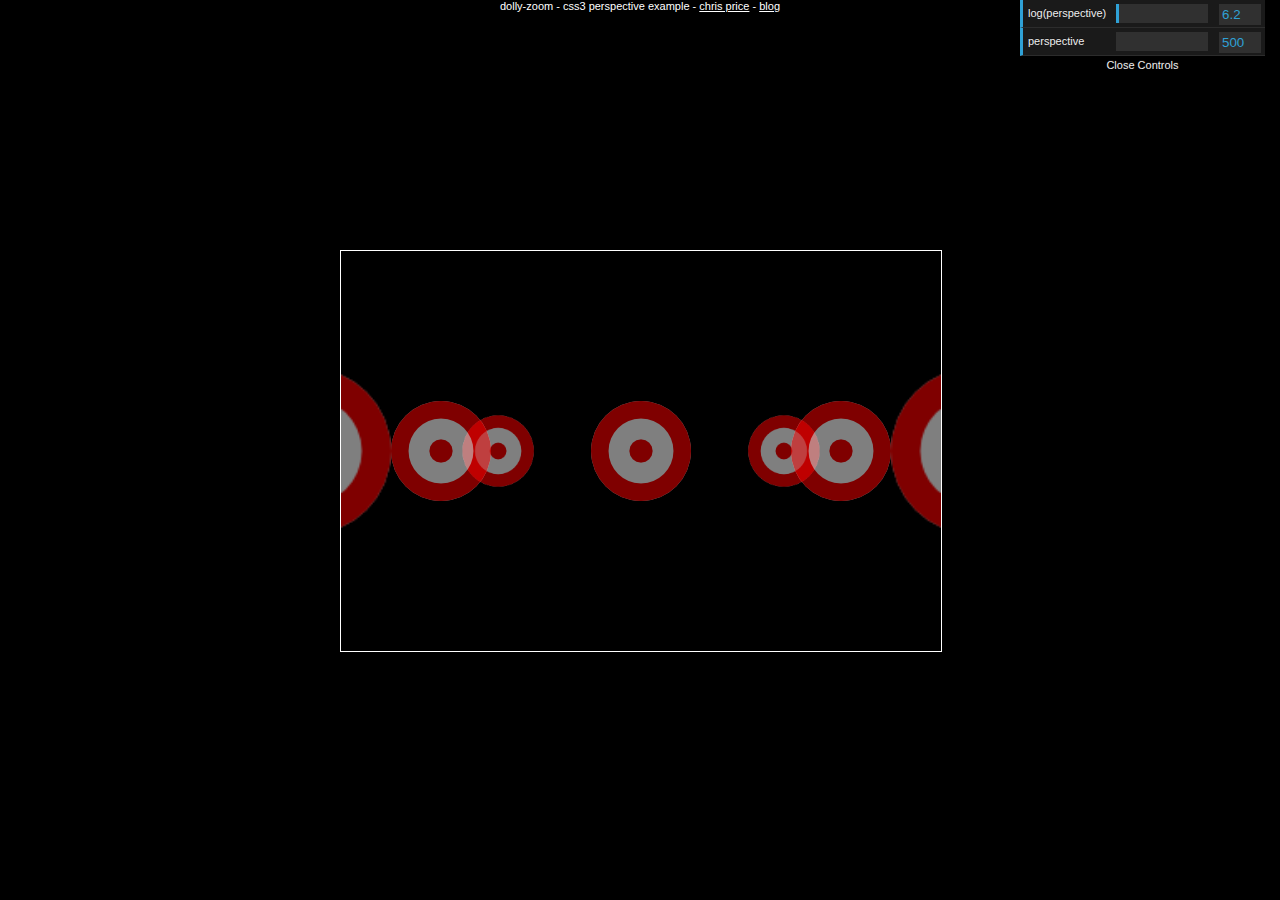
==== css3.htm @ ef3a8e5e "initial commit" ====
<!doctype html5>
<html lang="en">
<head>
<style>

#container {
	position: absolute;
	top: 50%;
	left: 50%;
	width: 600px;
	height: 400px;
	margin-left: -300px;
	margin-top: -200px;
	-webkit-perspective: 1000px;
	border: 1px solid white;
	overflow: hidden;
}

#container img {
	position: absolute;
	top: 50%;
	left: 50%;
	width: 100px;
	height: 100px;
	margin-left: -50px;
	margin-top: -50px;
	opacity: 0.5;
}

#targetFrontLeft {
	-webkit-transform: translate3d(-200px, 0, 200px);
}

#targetFrontRight {
	-webkit-transform: translate3d(200px, 0, 200px);
}

#targetMiddleLeft {
	-webkit-transform: translate3d(-200px, 0, 0);
}

#targetMiddleCenter {
	-webkit-transform: translate3d(0, 0, 0);
}

#targetMiddleRight {
	-webkit-transform: translate3d(200px, 0, 0);
}

#targetBackLeft {
	-webkit-transform: translate3d(-200px, 0, -200px);
}

#targetBackRight {
	-webkit-transform: translate3d(200px, 0, -200px);
}

body {
	background: black;
}

header,footer {
	position: absolute;
	left: 0;
	right: 0;
	text-align: center;
	color: white;
	font: 11px 'Lucida Grande', sans-serif;
}

a {
	color: white;
}

header {
	top: 0;
}

footer {
	bottom: 0;
}
</style>
</head>
<body>
	<header>
		dolly-zoom - css3 perspective example - <a
			href="http://www.github.com/chrisprice" rel="author">chris price</a>
		- <a href="http://www.scottlogic.co.uk/blog/chris">blog</a>
	</header>
	<div id="container">
		<img src="images/noun_project_308.png" id="targetBackLeft"/>
		<img src="images/noun_project_308.png" id="targetBackRight"/>
		<img src="images/noun_project_308.png" id="targetMiddleLeft"/>
		<img src="images/noun_project_308.png" id="targetMiddleCenter"/>
		<img src="images/noun_project_308.png" id="targetMiddleRight"/>
		<img src="images/noun_project_308.png" id="targetFrontLeft"/>
		<img src="images/noun_project_308.png" id="targetFrontRight"/>
	</div>
	<footer></footer>
	<script type="text/javascript" src="js/require.js"
		data-main="js/css3.js"></script>
</body>
</html>
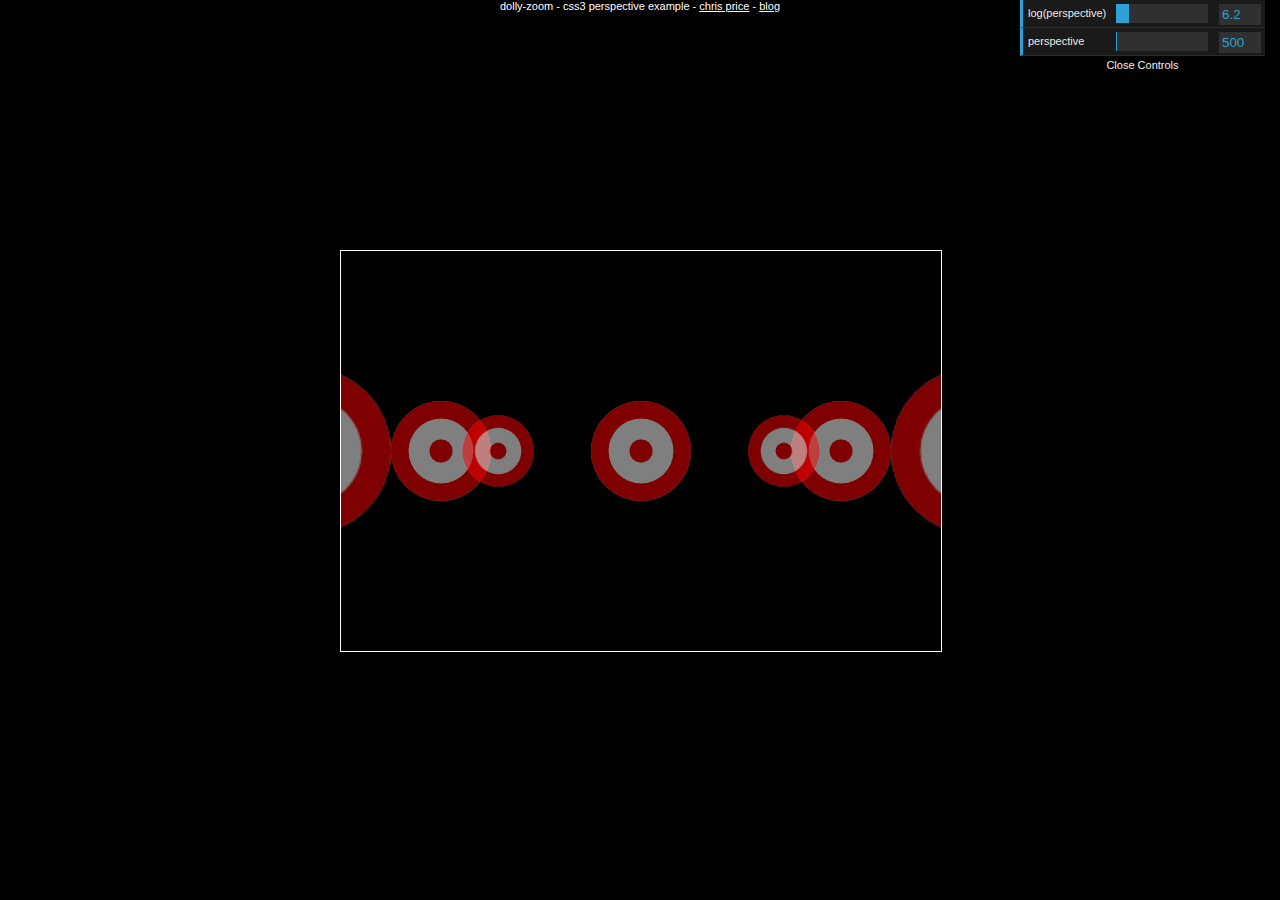
==== commit 0a3b58e2: "move constants into new file. initialize css3 version from constants" ====
--- a/css3.htm
+++ b/css3.htm
@@ -11,7 +11,6 @@
 	height: 400px;
 	margin-left: -300px;
 	margin-top: -200px;
-	-webkit-perspective: 1000px;
 	border: 1px solid white;
 	overflow: hidden;
 }
@@ -25,34 +24,6 @@
 	margin-left: -50px;
 	margin-top: -50px;
 	opacity: 0.5;
-}
-
-#targetFrontLeft {
-	-webkit-transform: translate3d(-200px, 0, 200px);
-}
-
-#targetFrontRight {
-	-webkit-transform: translate3d(200px, 0, 200px);
-}
-
-#targetMiddleLeft {
-	-webkit-transform: translate3d(-200px, 0, 0);
-}
-
-#targetMiddleCenter {
-	-webkit-transform: translate3d(0, 0, 0);
-}
-
-#targetMiddleRight {
-	-webkit-transform: translate3d(200px, 0, 0);
-}
-
-#targetBackLeft {
-	-webkit-transform: translate3d(-200px, 0, -200px);
-}
-
-#targetBackRight {
-	-webkit-transform: translate3d(200px, 0, -200px);
 }
 
 body {
@@ -88,13 +59,13 @@
 		- <a href="http://www.scottlogic.co.uk/blog/chris">blog</a>
 	</header>
 	<div id="container">
-		<img src="images/noun_project_308.png" id="targetBackLeft"/>
-		<img src="images/noun_project_308.png" id="targetBackRight"/>
-		<img src="images/noun_project_308.png" id="targetMiddleLeft"/>
-		<img src="images/noun_project_308.png" id="targetMiddleCenter"/>
-		<img src="images/noun_project_308.png" id="targetMiddleRight"/>
-		<img src="images/noun_project_308.png" id="targetFrontLeft"/>
-		<img src="images/noun_project_308.png" id="targetFrontRight"/>
+		<img src="images/noun_project_308.png"/>
+		<img src="images/noun_project_308.png"/>
+		<img src="images/noun_project_308.png"/>
+		<img src="images/noun_project_308.png"/>
+		<img src="images/noun_project_308.png"/>
+		<img src="images/noun_project_308.png"/>
+		<img src="images/noun_project_308.png"/>
 	</div>
 	<footer></footer>
 	<script type="text/javascript" src="js/require.js"
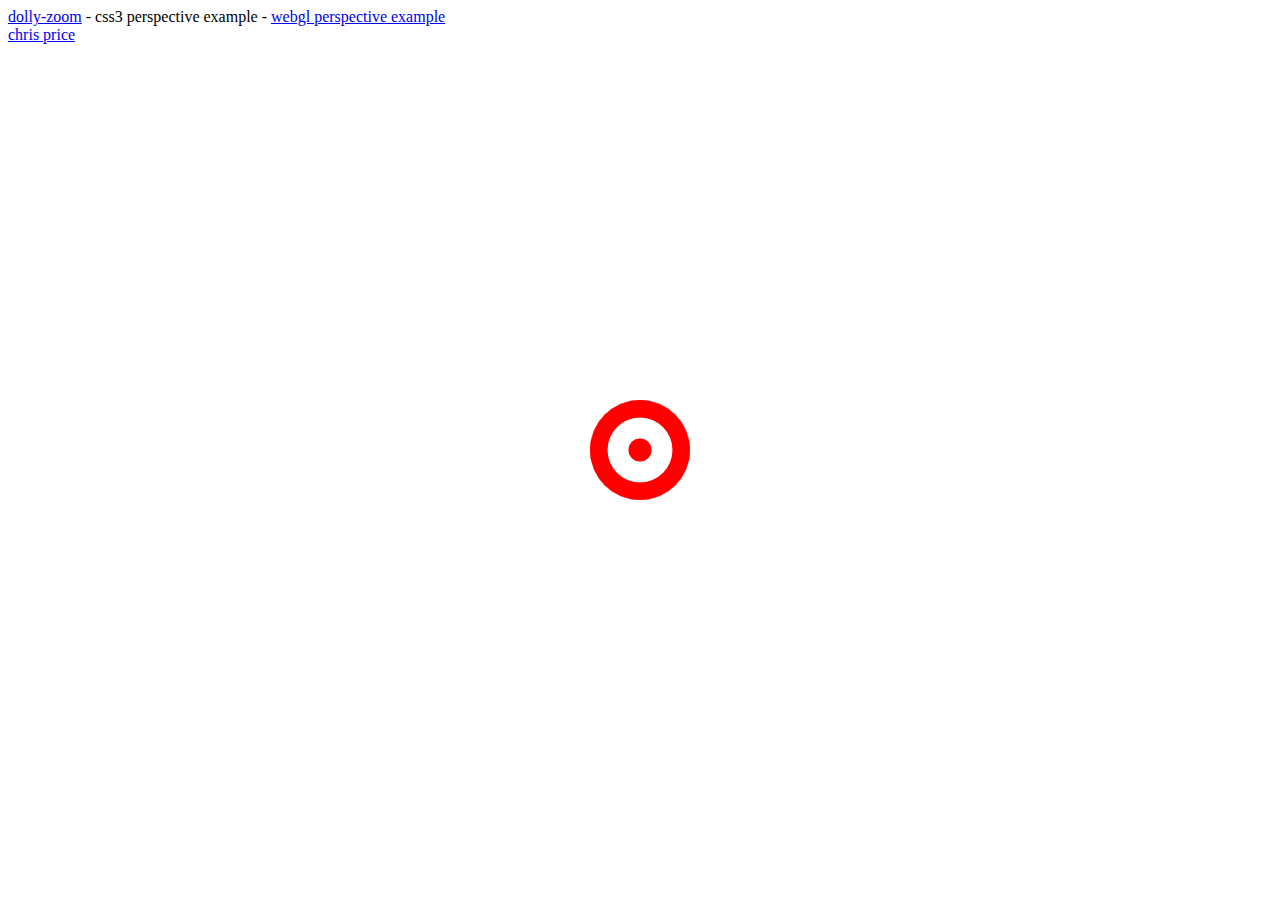
==== commit 52725519: "fixed script reference for case-sensitive file system" ====
--- a/css3.htm
+++ b/css3.htm
@@ -1,74 +1,38 @@
 <!doctype html5>
 <html lang="en">
 <head>
-<style>
-
-#container {
-	position: absolute;
-	top: 50%;
-	left: 50%;
-	width: 600px;
-	height: 400px;
-	margin-left: -300px;
-	margin-top: -200px;
-	border: 1px solid white;
-	overflow: hidden;
-}
-
-#container img {
-	position: absolute;
-	top: 50%;
-	left: 50%;
-	width: 100px;
-	height: 100px;
-	margin-left: -50px;
-	margin-top: -50px;
-	opacity: 0.5;
-}
-
-body {
-	background: black;
-}
-
-header,footer {
-	position: absolute;
-	left: 0;
-	right: 0;
-	text-align: center;
-	color: white;
-	font: 11px 'Lucida Grande', sans-serif;
-}
-
-a {
-	color: white;
-}
-
-header {
-	top: 0;
-}
-
-footer {
-	bottom: 0;
-}
-</style>
+    <title>dolly-zoom</title>
+    <link rel="stylesheet" type="text/css" href="style.css" />
+    <style>
+            #container img {
+                position: absolute;
+                top: 50%;
+                left: 50%;
+                width: 100px;
+                height: 100px;
+                margin-left: -50px;
+                margin-top: -50px;
+                opacity: 0.5;
+            }
+    </style>
 </head>
 <body>
-	<header>
-		dolly-zoom - css3 perspective example - <a
-			href="http://www.github.com/chrisprice" rel="author">chris price</a>
-		- <a href="http://www.scottlogic.co.uk/blog/chris">blog</a>
-	</header>
-	<div id="container">
-		<img src="images/noun_project_308.png"/>
-		<img src="images/noun_project_308.png"/>
-		<img src="images/noun_project_308.png"/>
-		<img src="images/noun_project_308.png"/>
-		<img src="images/noun_project_308.png"/>
-		<img src="images/noun_project_308.png"/>
-		<img src="images/noun_project_308.png"/>
-	</div>
-	<footer></footer>
-	<script type="text/javascript" src="js/require.js"
-		data-main="js/css3.js"></script>
+    <header>
+        <a href="index.htm">dolly-zoom</a> - css3 perspective example - <a href="webgl.htm">webgl perspective example</a>
+    </header>
+    <div id="container">
+        <img src="images/noun_project_308.png" />
+        <img src="images/noun_project_308.png" />
+        <img src="images/noun_project_308.png" />
+        <img src="images/noun_project_308.png" />
+        <img src="images/noun_project_308.png" />
+        <img src="images/noun_project_308.png" />
+        <img src="images/noun_project_308.png" />
+    </div>
+    <footer>
+        <a href="http://www.github.com/chrisprice" rel="author">chris price</a>
+    </footer>
+    <script type="text/javascript" src="scripts/lib/require.js"
+        data-main="scripts/css3"></script>
 </body>
 </html>
